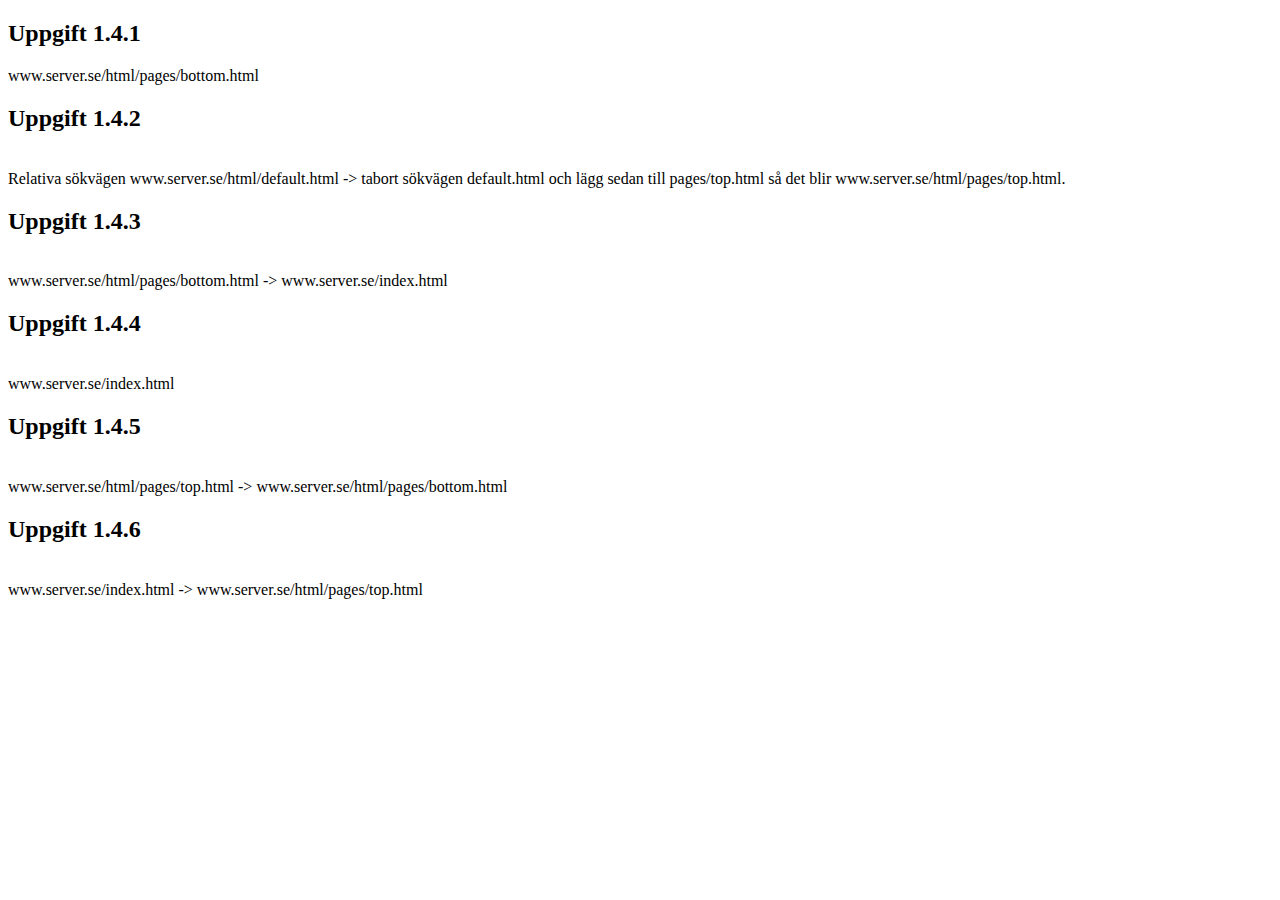
==== Sökvägar.html @ 8798849d "sökvägar." ====
<!doctype html> 
<html lang="sv"> 
<head> 
 <meta charset="utf-8" /> 
 <title>Sökvägar</title> 
</head> 
<body> 
<h2>Uppgift 1.4.1</h2>
www.server.se/html/pages/bottom.html
<br>
<h2>Uppgift 1.4.2</h2><br>
Relativa sökvägen www.server.se/html/default.html -> tabort sökvägen default.html och lägg sedan till pages/top.html
så det blir www.server.se/html/pages/top.html.
<h2>Uppgift 1.4.3</h2><br>
www.server.se/html/pages/bottom.html -> www.server.se/index.html
<h2>Uppgift 1.4.4</h2><br>
www.server.se/index.html
<h2>Uppgift 1.4.5</h2><br>
www.server.se/html/pages/top.html -> www.server.se/html/pages/bottom.html
<h2>Uppgift 1.4.6</h2><br>
www.server.se/index.html -> www.server.se/html/pages/top.html
</body>
<html />
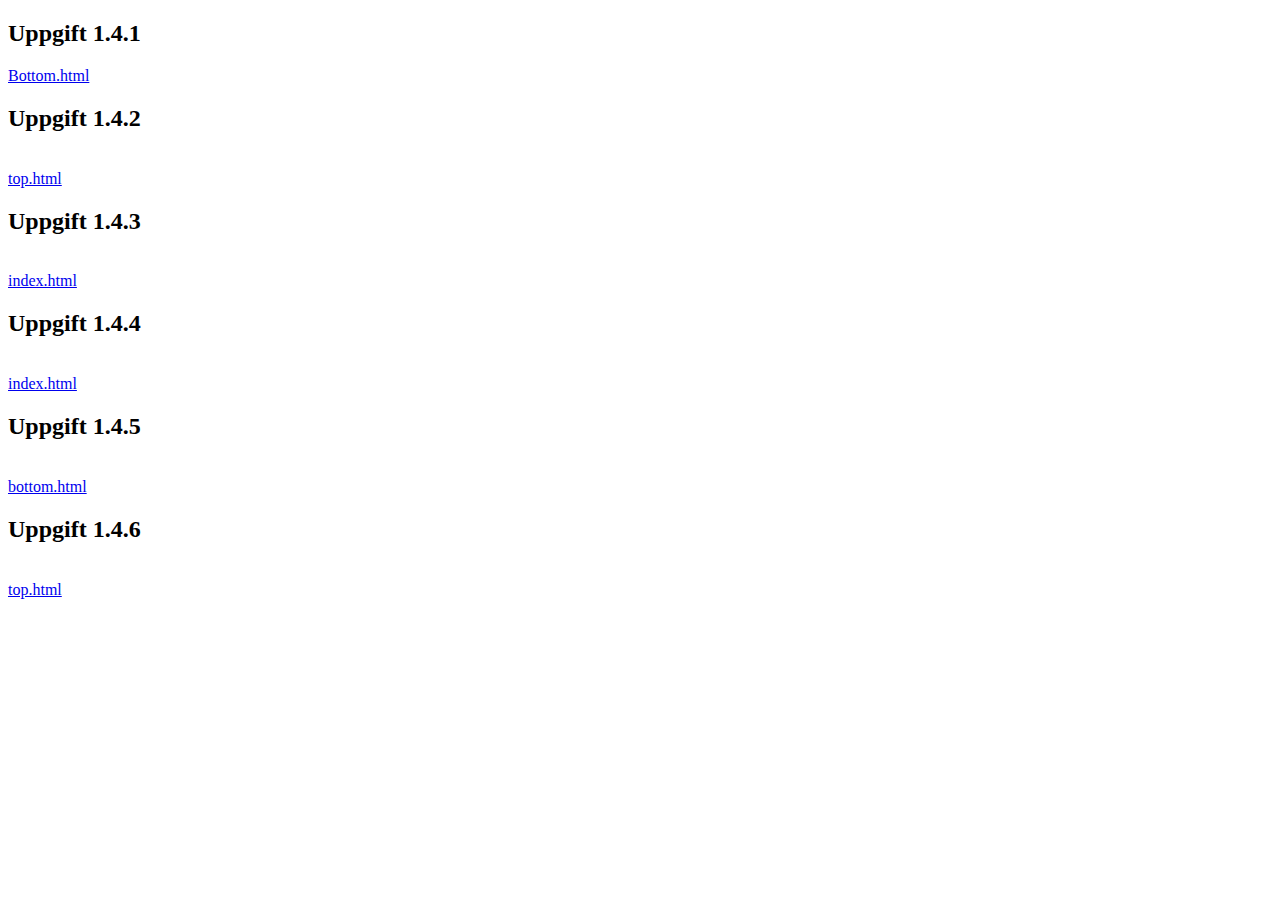
==== commit ed1973bf: "nya projekt med länkar." ====
--- a/Sökvägar.html
+++ b/Sökvägar.html
@@ -1,23 +1,23 @@
-<!doctype html> 
-<html lang="sv"> 
-<head> 
- <meta charset="utf-8" /> 
- <title>Sökvägar</title> 
-</head> 
+<!DOCTYPE html>
+<html lang="sv">
+<head>
+<meta http-equiv="Content-Type" content="text/html; charset=utf-8" />
+<title>sökvägar</title>
+<style type="text/css">
+</style>
 <body> 
 <h2>Uppgift 1.4.1</h2>
-www.server.se/html/pages/bottom.html
+<a href="http://www.server.se/html/pages/bottom.html">Bottom.html</a>
 <br>
 <h2>Uppgift 1.4.2</h2><br>
-Relativa sökvägen www.server.se/html/default.html -> tabort sökvägen default.html och lägg sedan till pages/top.html
-så det blir www.server.se/html/pages/top.html.
+<a href="/pages/top.html">top.html</a>
 <h2>Uppgift 1.4.3</h2><br>
-www.server.se/html/pages/bottom.html -> www.server.se/index.html
+<a href="../../bottom.html">index.html</a>
 <h2>Uppgift 1.4.4</h2><br>
-www.server.se/index.html
+<a href="http://www.server.se/index.html">index.html</a>
 <h2>Uppgift 1.4.5</h2><br>
-www.server.se/html/pages/top.html -> www.server.se/html/pages/bottom.html
+<a href="bottom.html">bottom.html</a>
 <h2>Uppgift 1.4.6</h2><br>
-www.server.se/index.html -> www.server.se/html/pages/top.html
+<a href="/html/pages/top.html">top.html</a>
 </body>
-<html />+</html>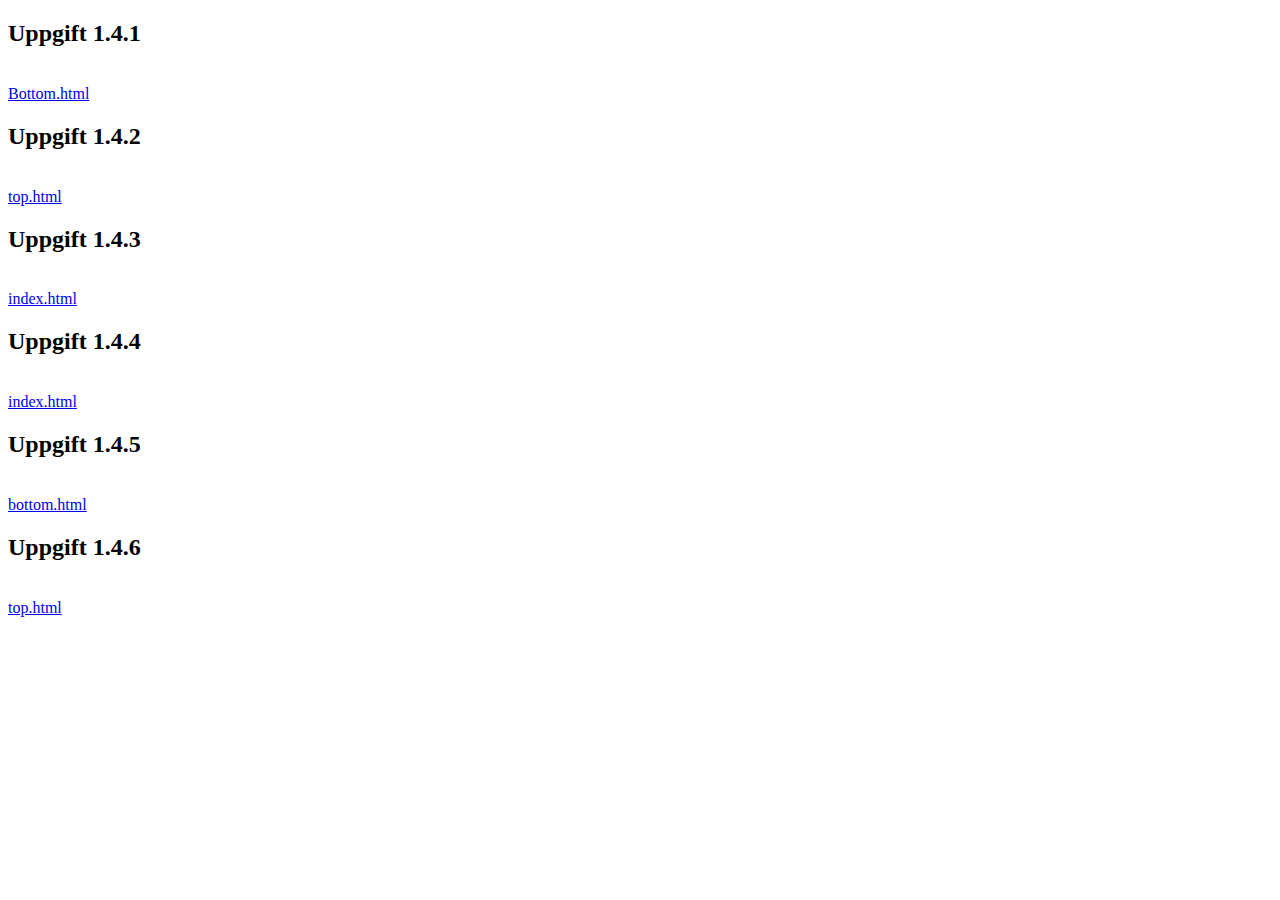
==== commit 43af142a: "Laboration." ====
--- a/Sökvägar.html
+++ b/Sökvägar.html
@@ -6,9 +6,8 @@
 <style type="text/css">
 </style>
 <body> 
-<h2>Uppgift 1.4.1</h2>
+<h2>Uppgift 1.4.1</h2><br>
 <a href="http://www.server.se/html/pages/bottom.html">Bottom.html</a>
-<br>
 <h2>Uppgift 1.4.2</h2><br>
 <a href="/pages/top.html">top.html</a>
 <h2>Uppgift 1.4.3</h2><br>
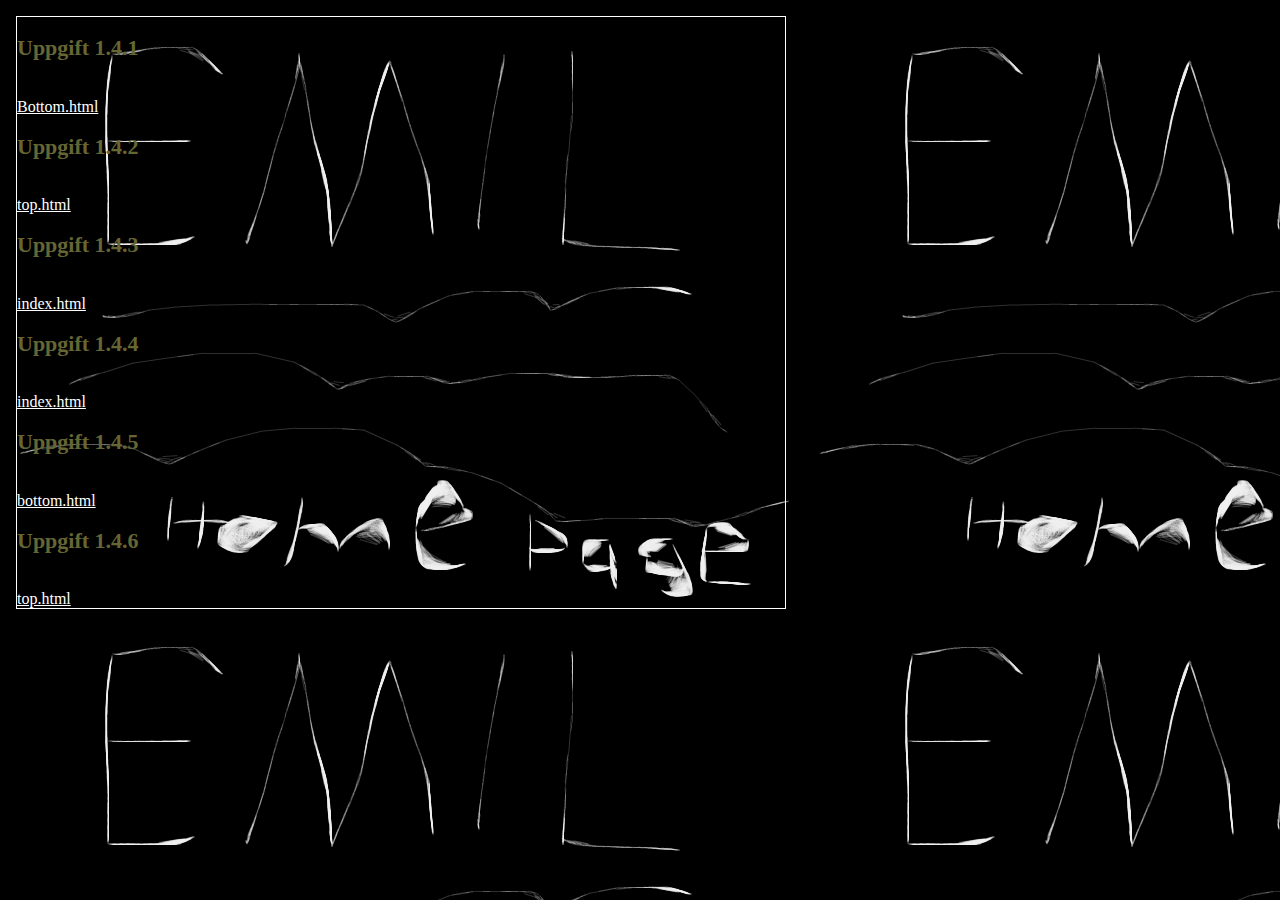
==== commit 08fa53da: "bakgrundsbild,färger,teckensnitt, text bilder." ====
--- a/Sökvägar.html
+++ b/Sökvägar.html
@@ -3,13 +3,14 @@
 <head>
 <meta http-equiv="Content-Type" content="text/html; charset=utf-8" />
 <title>sökvägar</title>
-<style type="text/css">
-</style>
+<link rel="stylesheet" type="text/css" href="css/style.css" />
+</head>
 <body> 
+<div id="container">
 <h2>Uppgift 1.4.1</h2><br>
 <a href="http://www.server.se/html/pages/bottom.html">Bottom.html</a>
 <h2>Uppgift 1.4.2</h2><br>
-<a href="/pages/top.html">top.html</a>
+<a href="pages/top.html">top.html</a>
 <h2>Uppgift 1.4.3</h2><br>
 <a href="../../bottom.html">index.html</a>
 <h2>Uppgift 1.4.4</h2><br>
@@ -17,6 +18,7 @@
 <h2>Uppgift 1.4.5</h2><br>
 <a href="bottom.html">bottom.html</a>
 <h2>Uppgift 1.4.6</h2><br>
-<a href="/html/pages/top.html">top.html</a>
+<a href="html/pages/top.html">top.html</a>
+</div>
 </body>
 </html>--- a/css/style.css
+++ b/css/style.css
@@ -0,0 +1,55 @@
+body{margin: 1em 0 0 1em; padding: 0;font-family:times; font-size:16px;background-image: url(../pics/emil.png.png); color: white; }
+    #box1{width: 200px; padding: 10px; margin-right: auto; margin-left:auto; text-align: center;}
+    #box2{width: 200px; padding: 10px;}
+    #col1{background:#cc99cc;width:20em;padding: 0.5em; border-right: 1px solid #000000;
+    margin-left:10.7em;}
+    #col2{background:#ffccff;width: 12em; float: left; padding: 0.5em; border-right: 1px solid #000000;}
+    #footer{clear: both;height:50px;padding-top:50px;background:#cc99cc;width:100%;padding: 1em; solid:#999999;border:1px;}
+    h1{font-size: 24px; color:#666633;}
+    #header{height:150px;padding-top:60px;background:#cc99cc;width:900;padding: 1em; solid:#999999;border:1px;}
+/* meny */
+#container ul{width: 12em; margin: 0; padding: 0;border:2px; solid #ffffff;}
+#container li{list-style: none; padding: 0.2em 0.1em;}
+#container ul a{text-decoration: none; padding:0; margin:0;}
+#container a:link{color: white;}
+#container a:visited{color: white;}
+#container a:hover{background: #ffcc66;}
+#navigation ul a{text-decoration: none; padding:0; margin:0;}
+#navigation a:link{color:#000000 ;}
+#navigation a:visited{color: white;}
+#navigation ul{width: 10em; margin: 0; padding: 0; background: #CC99CC; 
+border: 2px solid #ffffff;}
+#navigation li{
+list-style: none; padding: 0.2em 0.1em;
+}
+#col1 li{
+list-style: none; padding: 0.2em 0.1em;
+}
+#navigation li:hover{background:#ffcc66;}
+#navigation .active a{background-color: gray;}
+#container{ float: left; width: 48em; border: 1px solid #000000; color: white; border-color: white;}
+#navigation{float: left; width: 10.4em; border: 1px solid #000000;}
+h2{font-size: 22px; color:#666633;}
+h3{font-size: 20px; color:#666633;}
+h4{font-size: 18px; color:red;}
+.thumbnail img{
+	border: 1px solid white;
+	margin: 3px 3px 3px 3px;
+	float:right;
+}
+
+.thumbnail:active{
+	background-color: transparent;
+}
+
+.thumbnail:active img{
+	border: 1px solid blue;
+}
+
+
+
+    /*
+    Background:#ffccff;
+    Background aside:#4f7b88;
+    Background:#cc99cc;
+    */